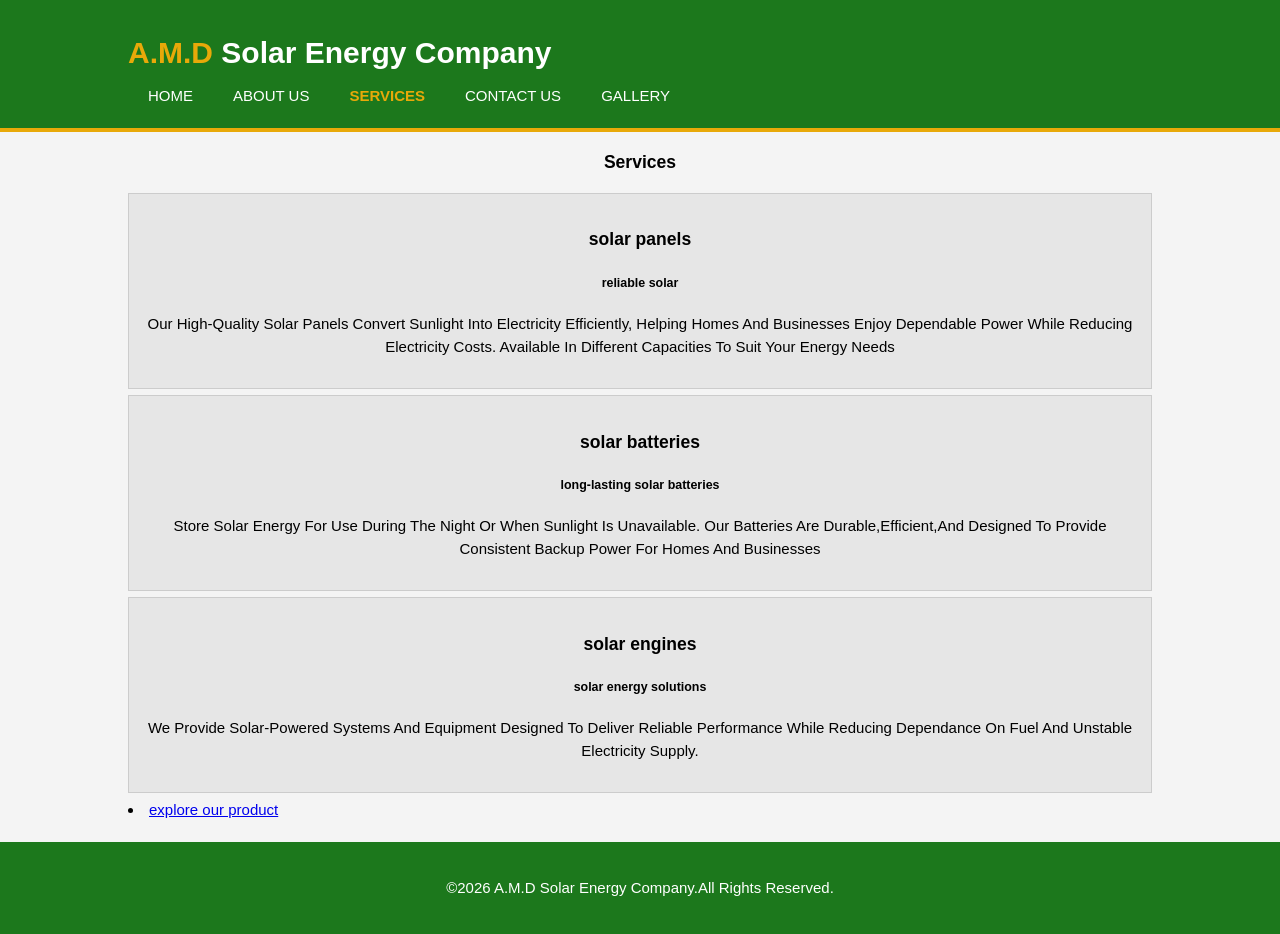
==== services.html @ 1cd15b59 "Add files via upload" ====
<!DOCTYPE html>
<html>
    <head>
        <meta name="viewport" content="width=device-width,initial-scale=1.0">
        <title>our product</title>
        <link rel="stylesheet" href="style.css">
        <link rel="icon" href="e.jpg">
    </head>
    <body>
        <header>
            <div class="container">
                <div id="brand">
                    <h1><span class="brief">A.M.D</span> Solar Energy Company</h1>
                </div>

                <nav>
                    <ul>
                        <li><a href="index.html">home</a></li>
                        <li><a href="about.html">about us</a></li>
                        <li class="current"><a href="services.html">services</a></li>
                        <li><a href="contact.html">contact us</a></li>
                        <li><a href="gallery.html">gallery</a></li>
                    </ul>
                </nav>
            </div>
        </header>

        <section>
            <div class="container">
                <article id="main">
                     <h1 class="title">services</h1>
                  <ul id="services">
                    <li>
                        <h3>solar panels</h3>
                        <h5>Reliable solar </h5>
                        <p>
                            our high-quality solar panels convert sunlight into electricity efficiently,
                            helping homes and businesses enjoy dependable power while reducing electricity costs.
                            available in different capacities to suit your energy needs
                        </p>
                    </li>

                    <li>
                        <h3>solar batteries</h3>
                        <h5>long-lasting Solar batteries</h5>
                        <p>
                            store solar energy for use during the night or when sunlight is unavailable.
                            our batteries are durable,efficient,and designed to provide consistent backup power for 
                            homes and businesses
                        </p>
                    </li>

                    <li>
                        <h3>solar engines</h3>
                        <h5>solar energy solutions</h5>
                        <p>we provide solar-powered systems and equipment designed to deliver reliable
                            performance while reducing dependance on fuel and unstable electricity supply.
                        </p>
                    </li>
                  </ul>
                </article>
                <li><a href="gallery.html">explore our product</a></li>
            </div>
        </section>

        <footer>
            <p>&copy;2026 A.M.D Solar Energy Company.All Rights Reserved.</p>
        </footer>
    </body>
</html>
---- style.css ----
body{
    font: 15px/1.5 Arial, Helvetical,sans-serif;
    padding: 0;
    margin: 0;
    background-color: #f4f4f4;
}
.container{
    width: 80%;
    margin: auto ;
    overflow: hidden;
}
ul{
    margin: 0;
    padding: 0; 
}
.button_1{
    height: 35px;
    background: rgb(232, 169, 9);
    border: 0;
    padding-left: 20px;
    padding-right: 20px;
    color:  black;
    border-radius: 15px;
}
header{
    background: rgb(28, 120, 28);
    color: #ffffff;
    padding-top: 30px;
    padding-bottom: 20px;
    min-height: 70px;
    border-bottom:  rgb(232, 169, 9) 4px solid;
}
header.container{
    display: flex;
    align-items: center;
    justify-content: space-between;
    flex-wrap: wrap;
}
header a{
    color: #ffffff;
    text-decoration: none;
    text-transform: uppercase;
    font-size: 15px;
}
header nav ul{
    display: flex;
    flex-wrap: wrap;
}
header li{
    display: inline;
    padding: 0 20px 0 20px;
}
header #brand h1{
    margin: 0;
}
header nav{
    margin-top: 10px;
}
header .brief,header .current a{
    color:  rgb(232, 169, 9);
    font-weight: bold;
}
header a:hover{
    color: black;
    font: bold;
}
#show{
    min-height: 350px;
    background: url('e.jpg') no-repeat;
    background-size: cover;
    background-position: center;
    text-align: center;
    color: #ffffff;
}
#show h1{
    margin-top: 70px;
    font-size: 55px;
    margin-bottom: 10px;
}
#show p{
    font-size: 20px;
}
ul#services li{
    /* style: none; */
    padding: 15px; 
    border: #cccccc solid 1px;
    margin-bottom: 6px;
    background: #e6e6e6;
    text-align: center;
    text-transform: lowercase;
}
article#main{
    width: 100%;
}
#main h1{
    text-align: center;
    text-transform: capitalize;
}

#box{
    margin-top: 20px;
    border: none;
    border-bottom: rgb(28, 120, 28) solid 2px; 
    border-top: rgb(28, 120, 28) solid 2px;
    box-shadow: inset;
}
#box ul, h4{
    text-align: center;
    text-transform: lowercase;
}
#box h1{
   text-align: center;
   text-transform: capitalize;
}
footer{
    padding: 20px;
    margin-top: 20px;
    color: #ffffff;
    background-color: rgb(28, 120, 28);
    text-align: center;
}
#story h1, #goal h1{
    text-align: center;
    text-transform: capitalize;
}
#story p, #goal p{
    text-transform: lowercase;
}
.span{
   text-transform: uppercase; 
}
#go h1, p{
   text-transform: capitalize;
   text-align: center;
}
.light{
    padding: 15px;
    background: rgb(28, 120, 28);
    color: #ffffff;
    margin-top: 10px;
    margin-bottom: 10px;
}
#side .quote input, #side .quote textarea{
    width: 90%;
    padding: 5px;
}
#story, #goal{
    border: none;
    border-bottom: rgb(28, 120, 28) 3px solid;
    border-top: rgb(28, 120, 28) 3px solid;
    margin: 10px;
}
#gallery{
    padding: 20px 10px;
    text-align: center;
}
#gallery h1{
    margin-bottom: 30px;
    color: black;
    text-align: center;
    text-transform: capitalize;
}
.gallery-container{
    display: grid;
    grid-template-columns: repeat(auto-fit,minmax(250px,1fr));
    gap: 20px;
}
.gallery-container img{
    width: 100%;
    height: 200px;
    object-fit: cover;
    border-radius: 10px;
    transition: 0.3s ease;
    cursor: pointer;    
}
.gallery-container img:hover{
    transform: scale(1.05);
}
.gallery-container img{
    box-shadow: 0 4px 10px rgba(0, 0, 0, 1);
}

/* ====================================
    RESPONSIVE: TABLETS & LARGE PHONES
   ==================================== */
@media(max-width: 768px){
    .container{
        width: 90%;
    }
    header .container{
        flex-direction: column;
        text-align: center;
    }
    header nav{
        margin-top: 15px;
    }
    header nav ul{
        justify-content: center;
    }
    header li{
        padding: 0 12px;
    }
    #show{
        min-height: 250px;
        padding: 10px 0;
    }
    #show h1{
        font-size: 36px;
        margin-top: 30px;
    }
    #show p{
        font-size: 17px;
    }
    article#main{
        width: 100%;
    }
}

/* ======================
    RESPONSIVE: PHONES
   ====================== */
@media(max-width: 480){
    .container{
        width: 90%;
    }
    header li{
        padding: 6px 10px;
        font-size: 13px;
    }
    header #brand h1{
        font-size: 20px;
    }
    #show h1{
        font-size: 26px;
        margin-top: 20px;
        margin-bottom: 15px;
    }
    #show p{
        font-size: 15px;
    }
    ul#services li{
        padding: 12px;
    }
    .gallery-container{
        gap: 12px;
    }
    .gallery-container img{
        height: 150px;
    }
    #side .quote input, #side .quote textarea{
        width: 100%;
    }
}
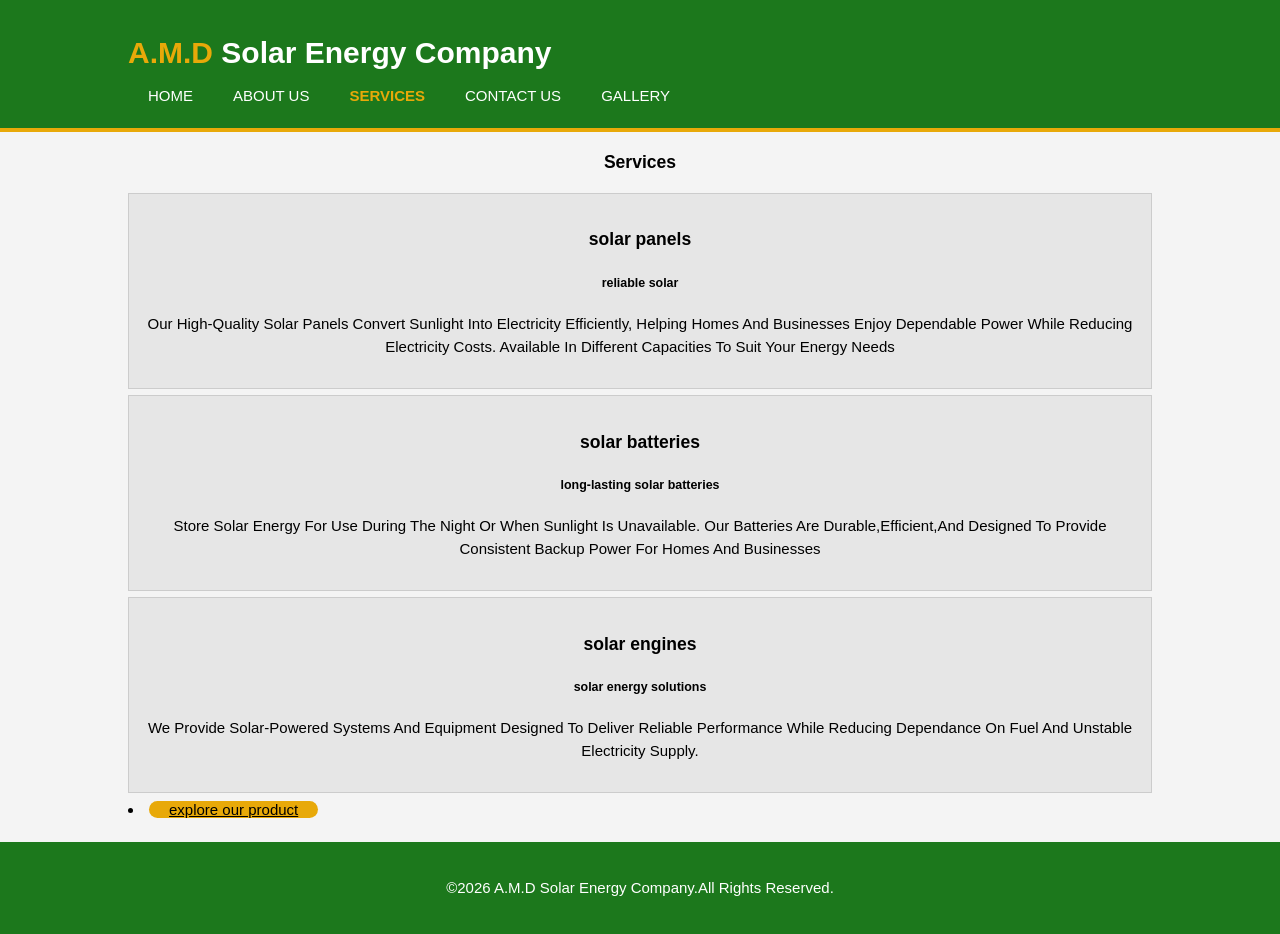
==== commit db6af576: "Update services.html" ====
--- a/services.html
+++ b/services.html
@@ -59,7 +59,7 @@
                     </li>
                   </ul>
                 </article>
-                <li><a href="gallery.html">explore our product</a></li>
+                <li><a href="gallery.html" class="button_1">explore our product</a></li>
             </div>
         </section>
 
@@ -67,4 +67,4 @@
             <p>&copy;2026 A.M.D Solar Energy Company.All Rights Reserved.</p>
         </footer>
     </body>
-</html>+</html>
